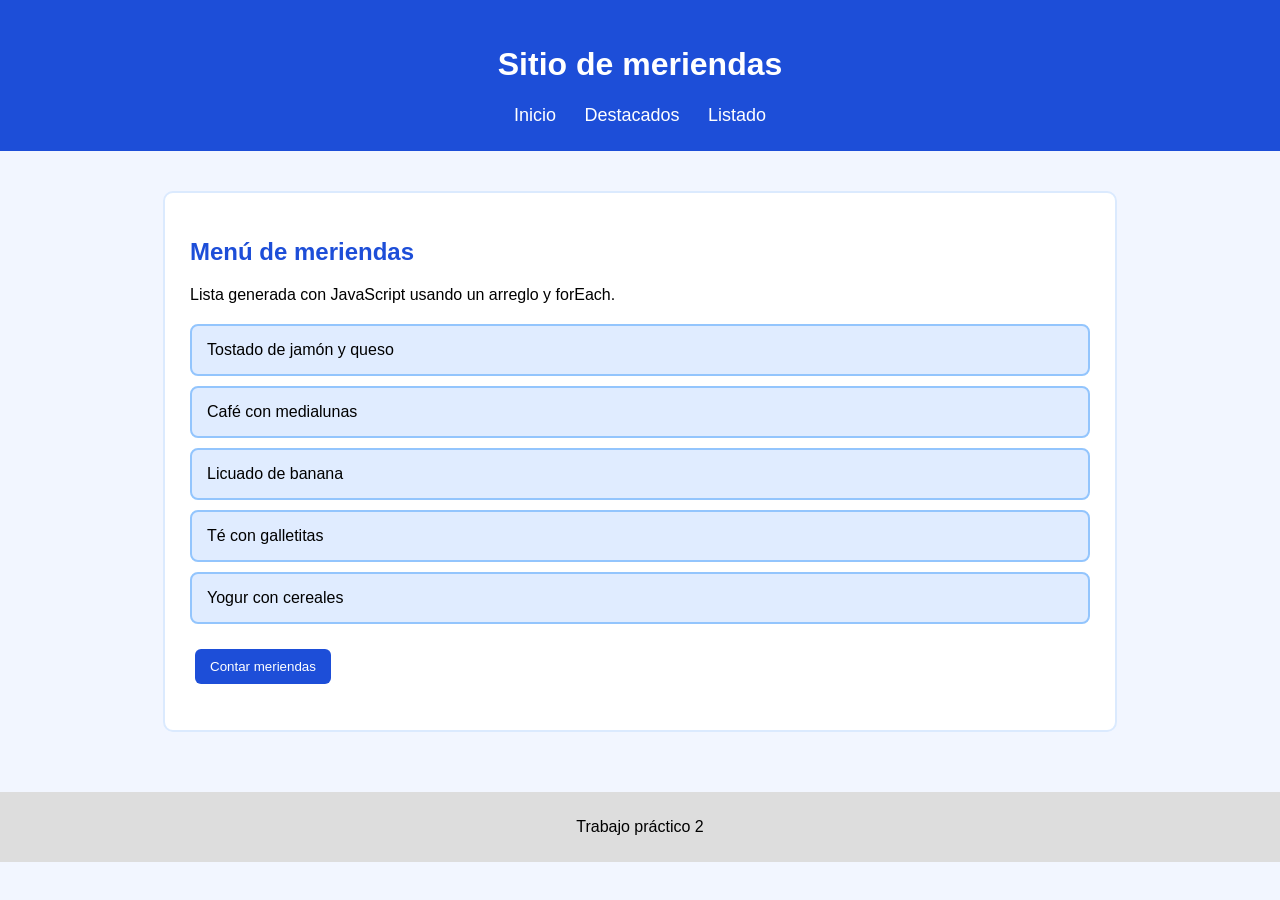
==== index.html @ 7fd90dd0 "Creando sitio inicial de prueba con HTML CSS y JavaScript" ====
<!DOCTYPE html>
<html lang="es">
<head>
    <meta charset="UTF-8">
    <title>Menú de meriendas</title>
    <link rel="stylesheet" href="style.css">
</head>
<body>

<header>
    <h1>Sitio de meriendas</h1>
    <nav>
        <a href="index.html">Inicio</a>
        <a href="destacados.html">Destacados</a>
        <a href="listado.html">Listado</a>
    </nav>
</header>

<main>
    <section class="caja">
        <h2>Menú de meriendas</h2>
        <p>Lista generada con JavaScript usando un arreglo y forEach.</p>

        <div id="listaMeriendas" class="contenedor"></div>

        <button id="btnContar">Contar meriendas</button>
        <p id="resultadoConteo"></p>
    </section>
</main>

<footer>
    <p>Trabajo práctico 2</p>
</footer>

<script src="script.js"></script>
</body>
</html>
---- style.css ----
body {
    font-family: Arial, sans-serif;
    background-color: #f2f6ff;
    margin: 0;
}

header {
    background-color: #1d4ed8;
    color: white;
    padding: 25px;
    text-align: center;
}

nav a {
    color: white;
    margin: 12px;
    text-decoration: none;
    font-size: 18px;
}

nav a:hover {
    text-decoration: underline;
}

main {
    padding: 25px;
}

.caja {
    background-color: white;
    padding: 25px;
    margin: 15px auto;
    border: 2px solid #dbeafe;
    border-radius: 10px;
    max-width: 900px;
}

h2 {
    color: #1d4ed8;
}

.contenedor {
    margin-top: 20px;
    margin-bottom: 20px;
}

.item, .tarjeta {
    background-color: #e0ecff;
    padding: 15px;
    margin: 10px 0;
    border: 2px solid #93c5fd;
    border-radius: 8px;
}

.tarjetas {
    display: flex;
    flex-wrap: wrap;
    gap: 15px;
}

.tarjeta {
    width: 180px;
    cursor: pointer;
    text-align: center;
}

.seleccionada {
    background-color: #bbf7d0;
    border-color: #16a34a;
    font-weight: bold;
}

button {
    background-color: #1d4ed8;
    color: white;
    padding: 10px 15px;
    margin: 5px;
    border: none;
    border-radius: 6px;
    cursor: pointer;
}

button:hover {
    background-color: #123c9c;
}

footer {
    background-color: #ddd;
    text-align: center;
    padding: 10px;
    margin-top: 20px;
}
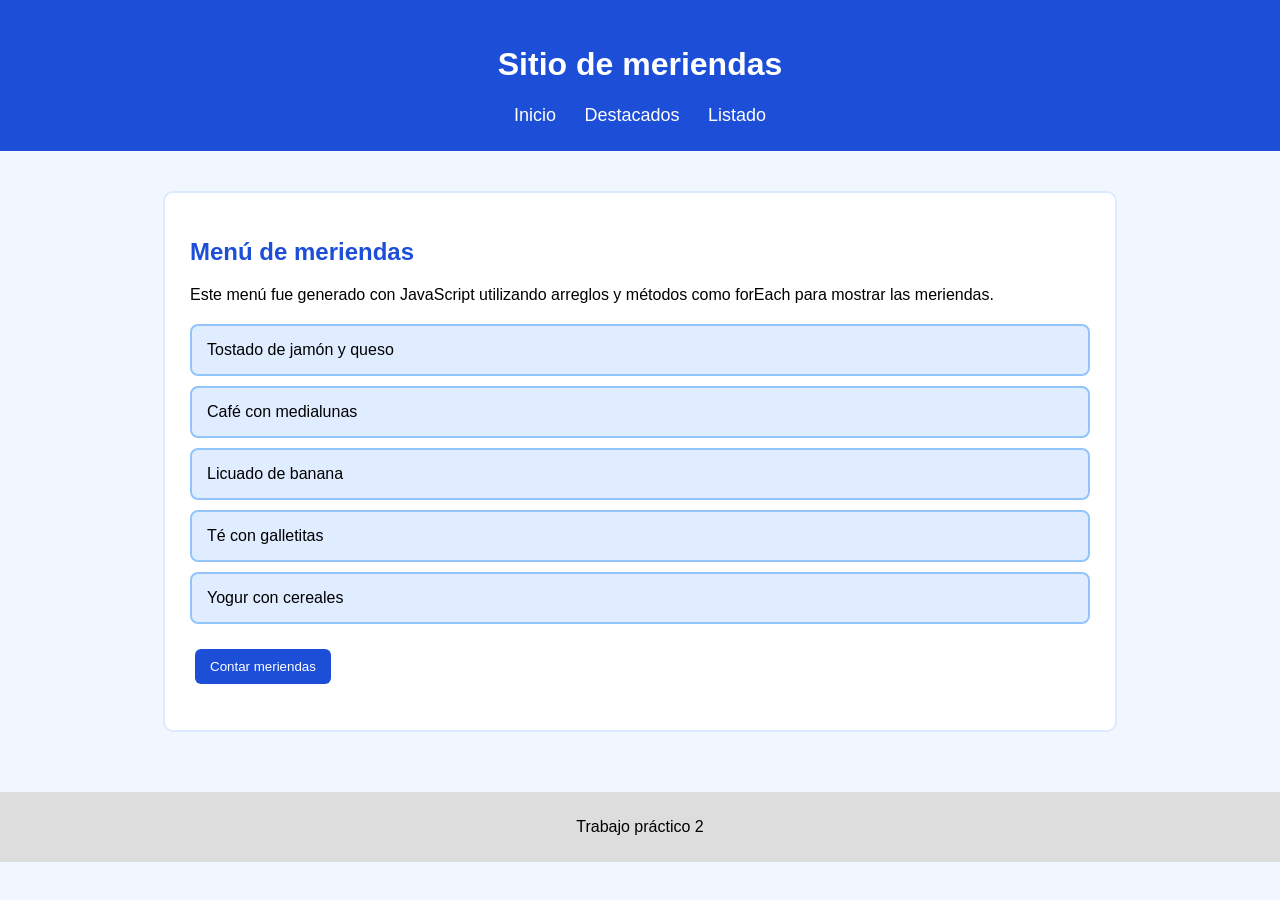
==== commit 1364739a: "Mejorando contenido descriptivo del index" ====
--- a/index.html
+++ b/index.html
@@ -19,7 +19,10 @@
 <main>
     <section class="caja">
         <h2>Menú de meriendas</h2>
-        <p>Lista generada con JavaScript usando un arreglo y forEach.</p>
+        <p>
+           Este menú fue generado con JavaScript utilizando arreglos
+           y métodos como forEach para mostrar las meriendas.
+        </p>
 
         <div id="listaMeriendas" class="contenedor"></div>
 
--- a/style.css
+++ b/style.css
@@ -64,6 +64,11 @@
     text-align: center;
 }
 
+.tarjeta:hover {
+    transform: scale(1.03);
+    transition: 0.2s;
+}
+
 .seleccionada {
     background-color: #bbf7d0;
     border-color: #16a34a;
@@ -84,6 +89,10 @@
     background-color: #123c9c;
 }
 
+button:active {
+    transform: scale(0.97);
+}
+
 footer {
     background-color: #ddd;
     text-align: center;
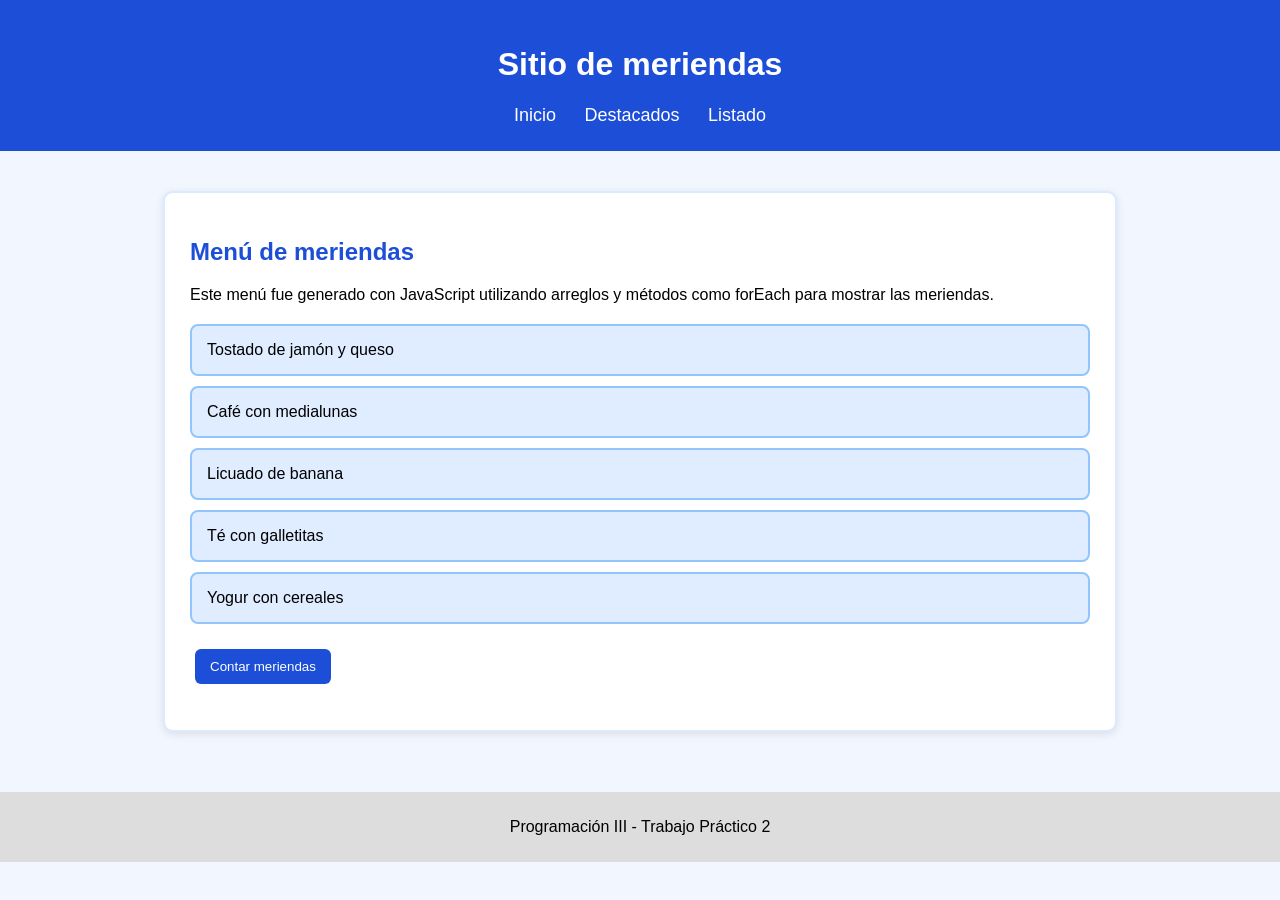
==== commit 345bc5ac: "Un pequeño cambio en el footer, nada importante" ====
--- a/index.html
+++ b/index.html
@@ -32,7 +32,7 @@
 </main>
 
 <footer>
-    <p>Trabajo práctico 2</p>
+    <p>Programación III - Trabajo Práctico 2</p>
 </footer>
 
 <script src="script.js"></script>
--- a/style.css
+++ b/style.css
@@ -20,6 +20,8 @@
 
 nav a:hover {
     text-decoration: underline;
+    color: #c7d2fe;
+    transition: 0.2s;
 }
 
 main {
@@ -33,6 +35,7 @@
     border: 2px solid #dbeafe;
     border-radius: 10px;
     max-width: 900px;
+    box-shadow: 0 2px 8px rgba(0,0,0,0.1);
 }
 
 h2 {
